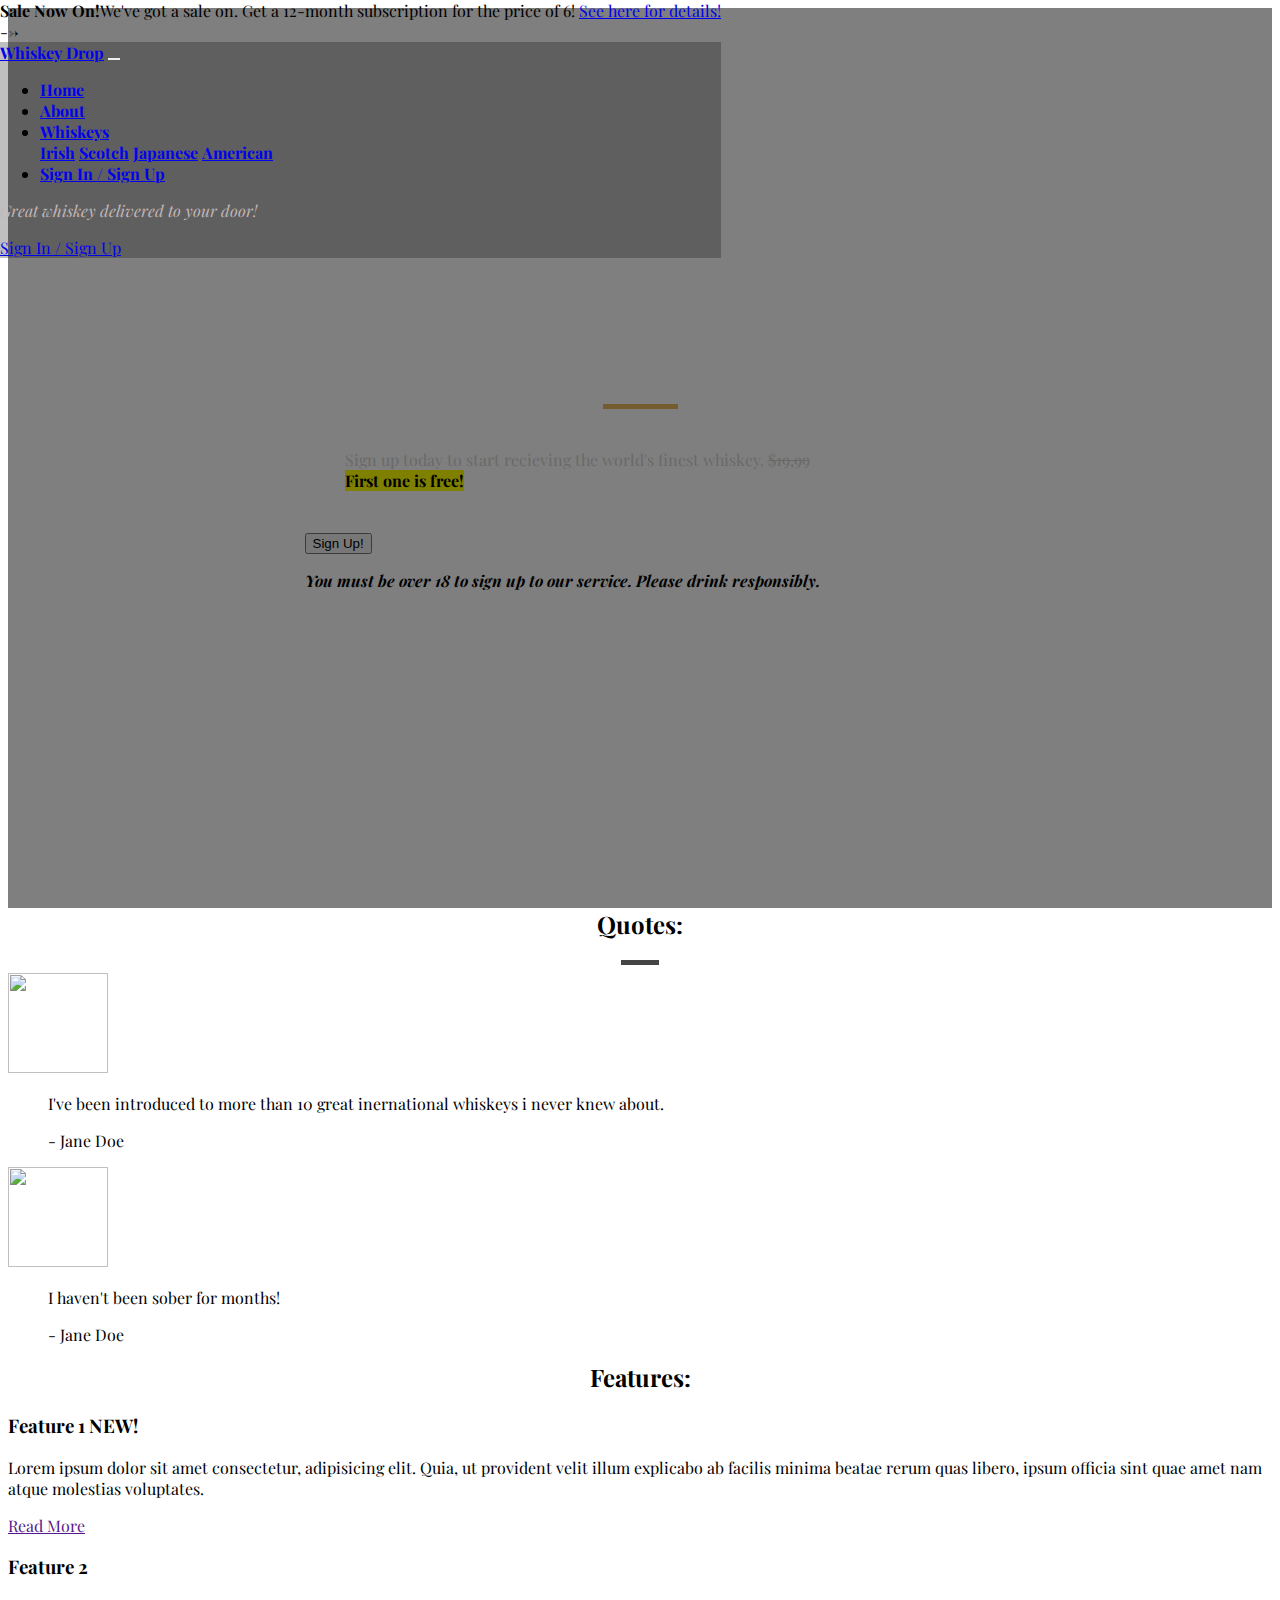
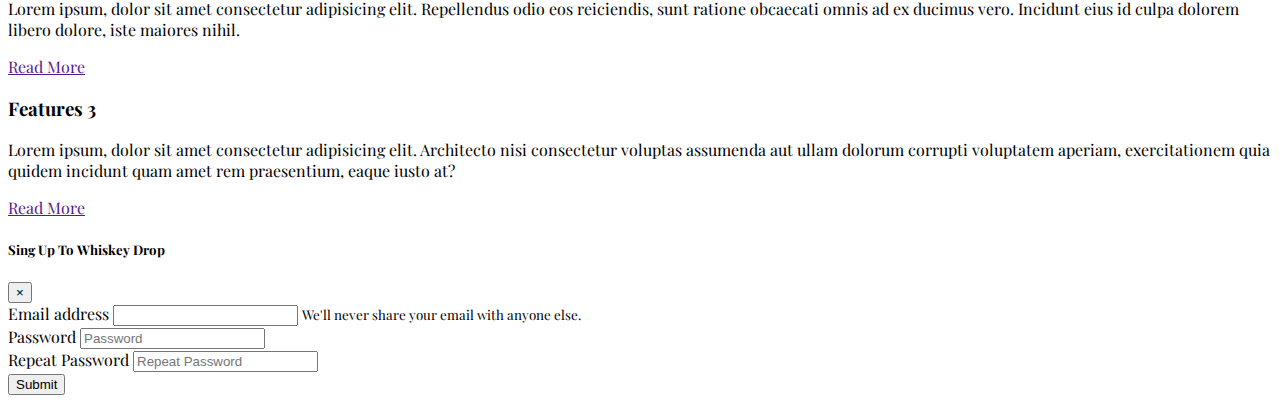
==== TestWebsite/bootstrap4/index.html @ 823022d4 "styled the page headers, callout section and navbar further" ====
<!DOCTYPE html>
<html lang="en">

<head>
	<title>Whiskey Drop I Taste a new whiskey every month</title>
	<meta name="viewport" content="width=device-width, initial-scale=1.0">
	<link rel="stylesheet" href="https://stackpath.bootstrapcdn.com/bootstrap/4.5.0/css/bootstrap.min.css"
		integrity="sha384-9aIt2nRpC12Uk9gS9baDl411NQApFmC26EwAOH8WgZl5MYYxFfc+NcPb1dKGj7Sk" crossorigin="anonymous">
	<script src="https://stackpath.bootstrapcdn.com/bootstrap/4.5.0/js/bootstrap.min.js"
		integrity="sha384-OgVRvuATP1z7JjHLkuOU7Xw704+h835Lr+6QL9UvYjZE3Ipu6Tp75j7Bh/kR0JKI" crossorigin="anonymous">
	</script>
	<link rel="stylesheet" href="https://use.fontawesome.com/releases/v5.14.0/css/all.css"
		integrity="sha384-HzLeBuhoNPvSl5KYnjx0BT+WB0QEEqLprO+NBkkk5gbc67FTaL7XIGa2w1L0Xbgc" crossorigin="anonymous">
	<link href="https://fonts.googleapis.com/css2?family=Playfair+Display:wght@400;700&display=swap" rel="stylesheet">

	<link rel="stylesheet" href="../css/style.css" type="text/css">
</head>

<body>
 <div class="container-fluid navalert-container">
  <div class="container-fluid alert-container">
		<div class="row">
			<div class="col-12">
				<div class="site-wide-alert alert alert-warning">
					<strong>Sale Now On!</strong>We've got a sale on. Get a 12-month subscription for the price of 6! <a
						href="/">See here for details!</a>
				</div>
			</div>
		</div>
	</div> -->
	<nav class="navbar navbar-dark navbar-expand-sm">
		<a href="/" class="navbar-brand">Whiskey Drop</a>

		<button class="navbar-toggler ml-auto" type="button" data-toggle="collapse" data-target="#navbarNavDropdown" aria-controls="navbarNavDropdown" aria-expanded="false" aria-expanded="toggle navigation"> <span class="navbar-toggler-icon"></span></button>
		<div class="collapse navbar-collapse" id="navbarNavDropdown">

			<ul class="navbar-nav mr-auto">
				<li class="active nav-item mr-2"><a href="/" class="nav-link">Home</a></li>
				<li class="nav-item mr-2"><a class="nav-link" href="/about">About</a></li>
				<li class="nav-item dropdown">
					<a class="nav-link dropdown-toggle" href="#" id="navbarDropdownMenuLink" role="button"
						data-toggle="dropdown" aria-haspopup="true" aria-expanded="false">
						Whiskeys</a>
					<div class="dropdown-menu" aria-labelledby="navbarDropdownMenuLink">
						<a class="dropdown-item" href="#">Irish</a>
						<a class="dropdown-item" href="#">Scotch</a>
						<a class="dropdown-item" href="#">Japanese</a>
						<a class="dropdown-item" href="#">American</a>
					</div>
				</li>

				</li>
				<li class="nav-item mr-2 d-block d-sm-none"><a href="/login" class="nav-link">Sign In / Sign Up</a></li>
			</ul>
		</div>
		<div class="d-none d-md-block">
			<p class="navbar-item my-auto mr-2 gw2"><i>Great whiskey delivered to your door!</i></p>
			<a href="/login">Sign In / Sign Up</a>
		</div>
	</nav>
    </div>
    <!-- Callout -->
	  <div class="container-fluid callout-container">
		<div class="opaque-overlay">&nbsp;</div>
        <div class="row">
			<div class="col-12">
				<section class="callout jumbotron text-center">
					<h1 class="jumbotron-header">The finest whiskey delivered to your doorstep.</h1>
                    <hr class="block-divider block-divider--orange">
					<p class="lead">Sign up today to start recieving the world's finest whiskey.
						<s class="d-none d-sm-inline">$19,99</s>
						<span class="d-inline d-sm-none"><br></span>
						<strong><mark>First one is free!</mark></strong></p>
					<button class="btn btn-lg btn-success" data-toggle="modal" data-target="#signUpModal">Sign Up!</button>
					<p class="text-muted">
						<small>You must be over 18 to sign up to our service. Please drink responsibly.</small></p>
				</section>
			</div>
		</div>
         </div>
		<!-- /Callout -->
	

	<!-- Quotes -->
	<div class="container quotes-container">
		<section class="quotes">
			<div class="row">
				<div class="col-12 page-header">
					<h2 class="text-uppercase">Quotes:</h2>
                    <hr class="block-divider block-divider--short">
				</div>
			</div>
			<div class="row">
				<div class="col-12 col-md-6">
					<div class="media">
						<div class="d-none d-sm-block">
							<img src="https://github.com/Code-Institute-Solutions/BootstrappingYourNextBigIdea-BS4/blob/master/03-Components/02-core_components-part-2/images/girl-image.png?raw=true" class="rounded-circle mr-3" height=100 width=100>
						</div>
							<div class="media-body">
								<blockquote class="blockquote">
									<p>I've been introduced to more than 10 great inernational whiskeys i never knew
										about.
									</p>
									<p>- Jane Doe</p>
								</blockquote>
							</div>
						</div>
					</div>
					<div class="col-12 col-md-6">
						<div class="media">
							<div class="d-none d-sm-block">
								<img src="https://github.com/Code-Institute-Solutions/BootstrappingYourNextBigIdea-BS4/blob/master/03-Components/02-core_components-part-2/images/guy-image.png?raw=true" class="rounded-circle mr-3" height=100 width=100>
						</div>
								<div class="media-body">
									<blockquote class="blockquote">
										<p>I haven't been sober for months!</p>
										<p>- Jane Doe</p>
									</blockquote>
								</div>
							</div>
						</div>
					</div>
		</section>
		<!-- /Quotes -->
	</div>

    <div class="container features-container">
	<section class="features">
		<div class="row">
			<div class="col-12 page-header">
				<h2 class="text-uppercase">Features:</h2>
			</div>
		</div>
		<div class="row">
			<div class="col-12 col-md-6 col-lg-4">
				<div class="feature">
					<h3><i class="fas fa-gift d-none d-sm-inline"></i> Feature 1
						<span class="badge badge-success">NEW!</span></h3>
					<p>Lorem ipsum dolor sit amet consectetur, adipisicing elit. Quia, ut provident velit illum
						explicabo ab facilis minima beatae rerum quas libero, ipsum officia sint quae amet nam atque
						molestias voluptates.</p>
					<p><a class="btn btn-sm btn-light" href="">Read More</a></p>
				</div>
			</div>
			<div class="col-12 col-md-6 col-lg-4">
				<div class="feature">
					<h3><i class="fas fa-credit-card d-none d-sm-inline"></i> Feature 2</h3>
					<p>Lorem ipsum, dolor sit amet consectetur adipisicing elit. Repellendus odio eos reiciendis,
						sunt
						ratione obcaecati omnis ad ex ducimus vero. Incidunt eius id culpa dolorem libero dolore,
						iste
						maiores nihil.</p>
					<p><a class="btn btn-sm btn-light" href="">Read More</a></p>
				</div>
			</div>
			<div class="col-12 d-md-none d-lg-block col-lg-4">
				<div class="feature">
					<h3><i class="far fa-times-circle d-none d-sm-inline"></i> Features 3</h3>
					<p>Lorem ipsum, dolor sit amet consectetur adipisicing elit. Architecto nisi consectetur
						voluptas
						assumenda aut ullam dolorum corrupti voluptatem aperiam, exercitationem quia quidem incidunt
						quam amet rem praesentium, eaque iusto at?</p>
					<p><a class="btn btn-sm btn-light" href="">Read More</a></p>
				</div>
			</div>
		</div>
	</section>
    </div>


	<div class="modal" tabindex="-1" role="dialog" id="signUpModal">
		<div class="modal-dialog">
			<div class="modal-content">
				<div class="modal-header">
					<h5 class="modal-title">Sing Up To Whiskey Drop</h5>
					<button type="button" class="close" data-dismiss="modal" aria-label="Close">
          <span aria-hidden="true">&times;</span>
        </button>
				</div>
				<div class="modal-body">
					<form>
						<div class="form-group">
							<label for="exampleInputEmail1">Email address</label>
							<input type="email" class="form-control" id="exampleInputEmail1" aria-describedby="emailHelp">
							<small id="emailHelp" class="form-text text-muted">We'll never share your email with anyone else.</small>
						</div>
						<div class="form-group">
							<label for="password">Password</label>
							<input type="password" class="form-control" id="password" placeholder="Password">
  </div>
							<div class="form-group">
								<label for="repeatPassword">Repeat Password</label>
								<input type="password" class="form-control" id="repeatPassword" placeholder="Repeat Password">
  </div>

								<button type="submit" class="btn btn-success">Submit</button>
					</form>
				</div>

			</div>
		</div>
	</div>
	<script src="https://code.jquery.com/jquery-3.5.1.slim.min.js"
		integrity="sha384-DfXdz2htPH0lsSSs5nCTpuj/zy4C+OGpamoFVy38MVBnE+IbbVYUew+OrCXaRkfj" crossorigin="anonymous">
	</script>
	<script src="https://cdn.jsdelivr.net/npm/popper.js@1.16.0/dist/umd/popper.min.js"
		integrity="sha384-Q6E9RHvbIyZFJoft+2mJbHaEWldlvI9IOYy5n3zV9zzTtmI3UksdQRVvoxMfooAo" crossorigin="anonymous">
	</script>
	<script src="https://stackpath.bootstrapcdn.com/bootstrap/4.5.0/js/bootstrap.min.js"
		integrity="sha384-OgVRvuATP1z7JjHLkuOU7Xw704+h835Lr+6QL9UvYjZE3Ipu6Tp75j7Bh/kR0JKI" crossorigin="anonymous">
	</script>
</body>

</html>
---- TestWebsite/css/style.css ----
body {font-family: 'Playfair Display', serif;}

.alert-conatiner .col-12 {
    padding-left: 0;
    padding-right: 0;
}
.site-wide-alert .col-12 {
    border-radius: 0;
    margin-bottom: 0;
    padding: 5px 15px;
    background-color: #eec802;
    border-color:#eec802;
}

.callout-container {
    height: 100vh; 
  background: url(https://image.shutterstock.com/image-photo/barman-pouring-whiskey-glass-beautiful-600w-1528261268.jpg) no-repeat bottom right fixed; 
  -webkit-background-size: cover;
  -moz-background-size: cover;
  -o-background-size: cover;
  background-size: cover;

  display:flex;
  align-items:center;
  justify-content: center;

  position: relative;
}

.opaque-overlay {
    position:absolute;
    top:0;
    left: 0;
    height: 100%;
    width: 100%;
    background-color: rgba(0, 0, 0, 0.5);

}

.quotes-container {}

.features-container {}

/* page headers */

.page-header {
    margin-top: 0;
    border-bottom: 0;
    text-align: center;
}

.page-header h2 {
    margin-top: 0;
}

/* block dividers */

.block-divider {
    width: 75px;
    height: 5px;
    border: 0;
    background-color: #444;
}

.block-divider--orange {
    background-color: rgb(235, 185, 92);
}

.block-divider--short {
    width: 37.5px;
}

/* navbar */

.navalert-container {
    position: absolute;
    top: 0;
    left: 0;
    padding-left: 0;
    padding-right: 0;
    z-index: 1;
}

.navbar {
    margin-bottom: 0;
    border: 0;
    width: 100%;
    background-color: rgba(0, 0, 0, 0.25);
}

.gw2 {
    color:rgb(195, 184, 184);
}

.navbar .navbar-toggler {
    border: 0;
}

.navbar-brand {
    font-weight: bold;
}

.navbar .navbar-nav a {
    font-weight: bold;
}

/*jumbotron*/

.jumbotron { 
    background-color: transparent;
}

.jumbotron-header {
    color: white;
    font-weight: bold;
    margin-bottom: 30px;
}

.jumbotron .lead {
    margin: 40px;
    color: lightgrey;}

.jumbotron small {
    font-size: 100%;
    font-weight: bold;
    font-style: italic;
    color: rgbrgb(rgb(184, 190, 195)
}

/* butons */

.btn--cta {
    font-weight: bold;
    border-radius: 23px;
    width:160px;
}

.btn--red {
    color: white;
    background-color: #f05f40;
    border-color: #f05f40;
}
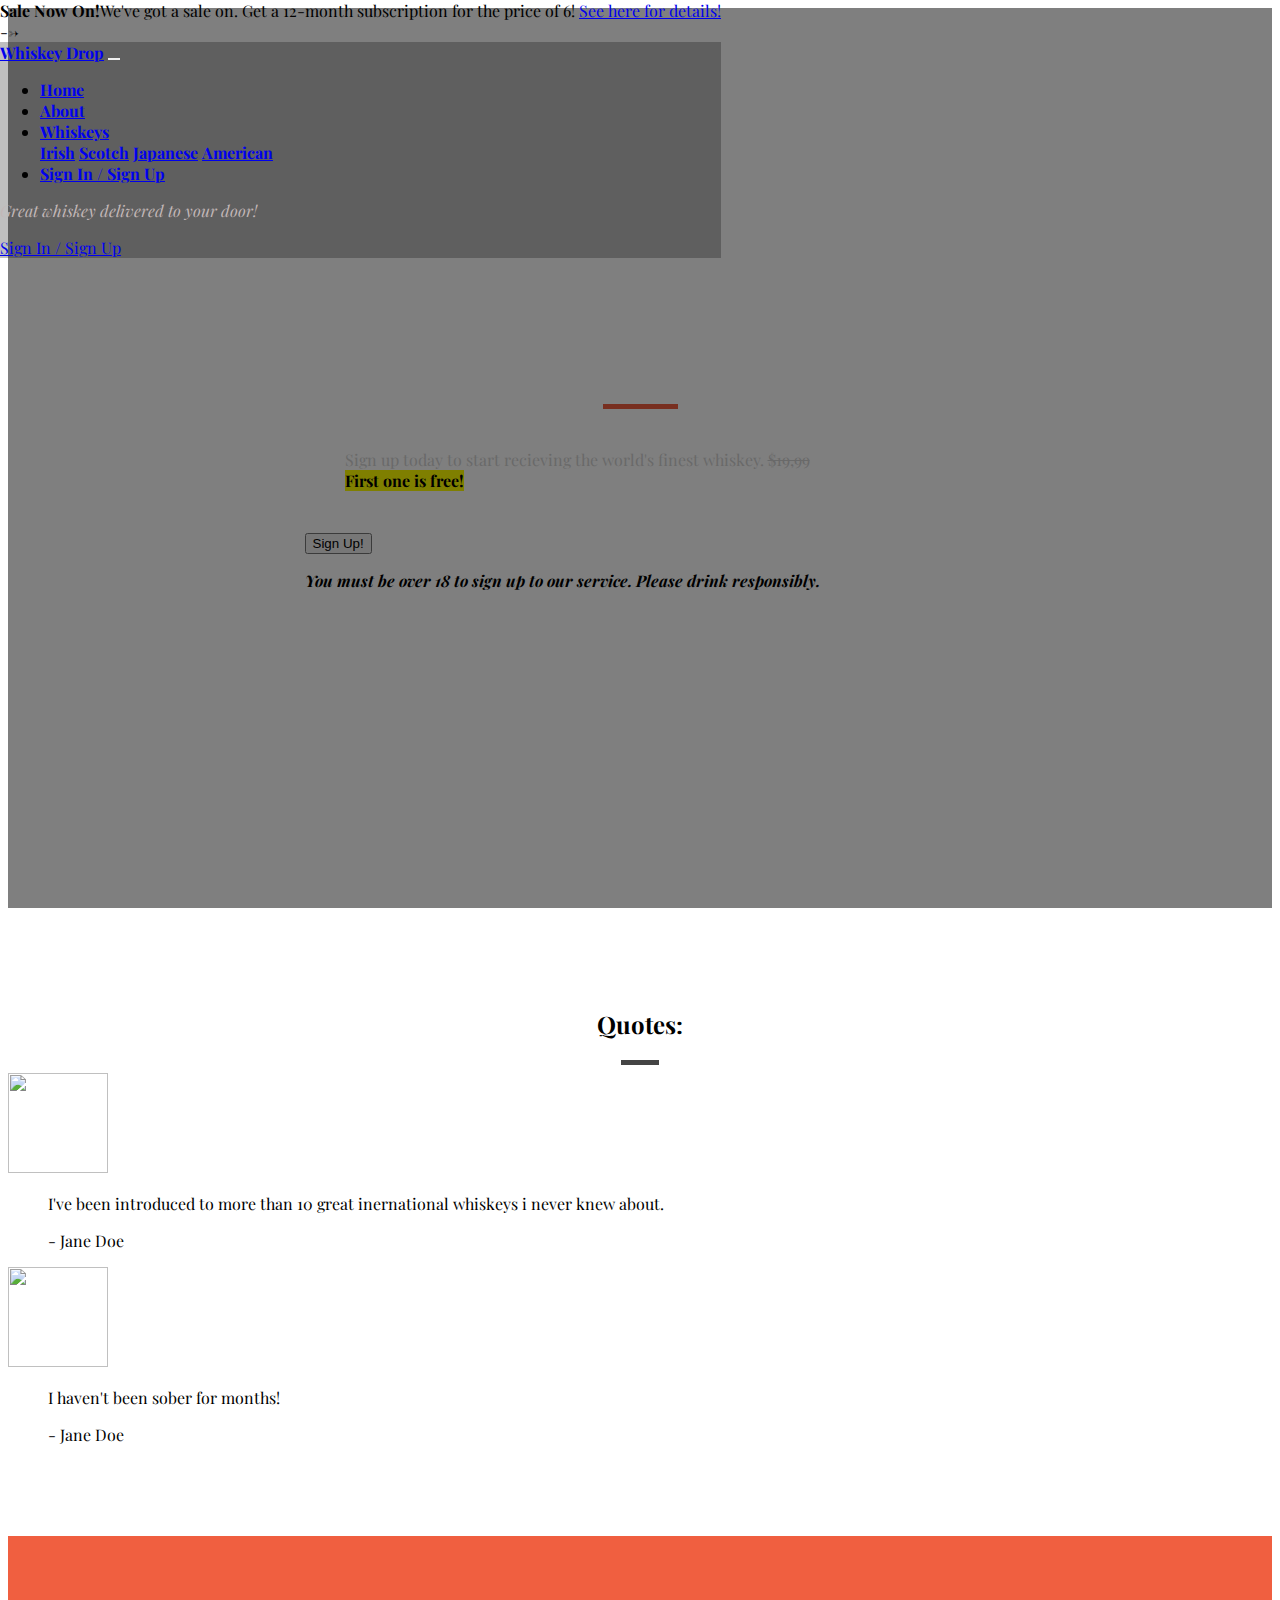
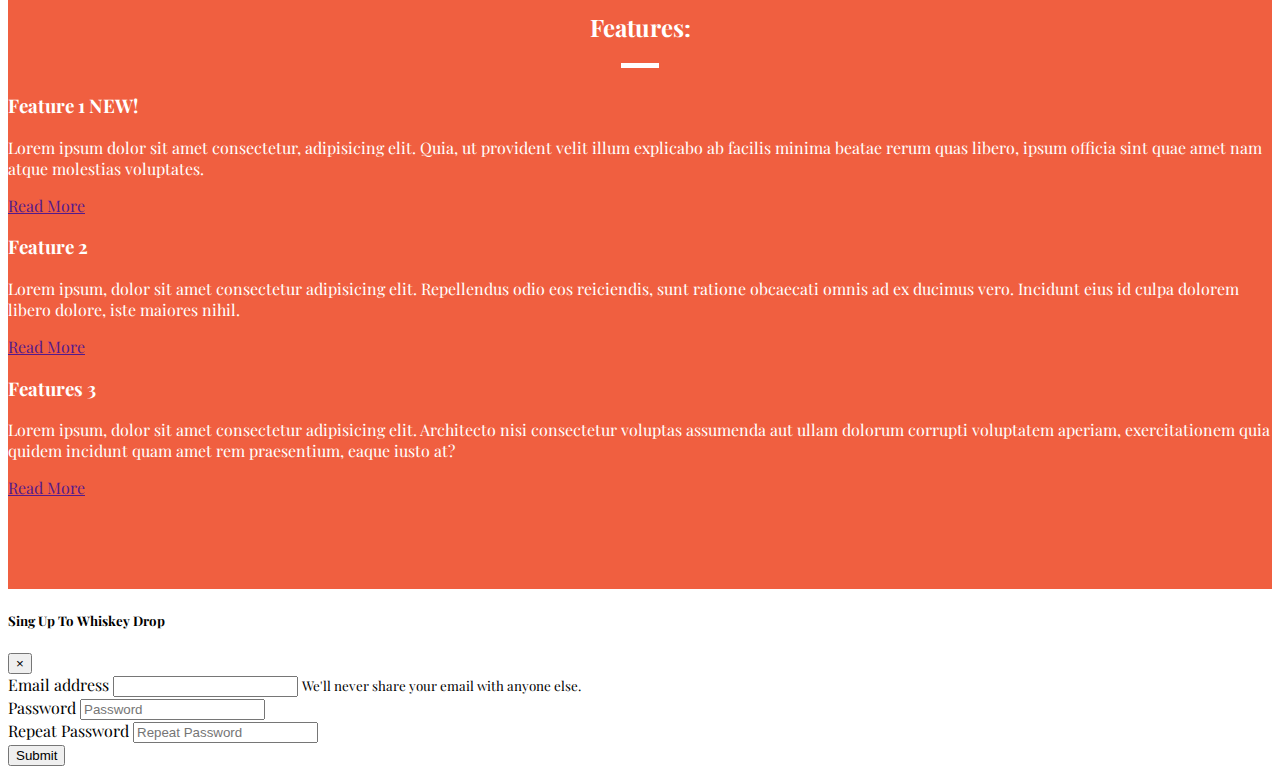
==== commit 76da846f: "updated the quotes and features sections backgrounds along with sapcing and alignment." ====
--- a/TestWebsite/bootstrap4/index.html
+++ b/TestWebsite/bootstrap4/index.html
@@ -82,7 +82,8 @@
 	
 
 	<!-- Quotes -->
-	<div class="container quotes-container">
+    <div class="container-wrapper">
+	<div class="container quotes-container content-container">
 		<section class="quotes">
 			<div class="row">
 				<div class="col-12 page-header">
@@ -120,15 +121,19 @@
 							</div>
 						</div>
 					</div>
+                
 		</section>
 		<!-- /Quotes -->
 	</div>
-
-    <div class="container features-container">
+    </div>
+    <!-- features -->
+    <div class="container-wrapper container-wrapper--red">
+    <div class="container features-container content-container">
 	<section class="features">
 		<div class="row">
 			<div class="col-12 page-header">
 				<h2 class="text-uppercase">Features:</h2>
+                <hr class="block-divider block-divider--short block-divider--white">
 			</div>
 		</div>
 		<div class="row">
@@ -166,6 +171,7 @@
 		</div>
 	</section>
     </div>
+    </div>
 
 
 	<div class="modal" tabindex="-1" role="dialog" id="signUpModal">
--- a/TestWebsite/css/style.css
+++ b/TestWebsite/css/style.css
@@ -1,4 +1,13 @@
 body {font-family: 'Playfair Display', serif;}
+
+.container-wrapper {
+
+}
+
+.container-wrapper--red {
+    background-color: #f05f40 ;
+    color: white;
+}
 
 .alert-conatiner .col-12 {
     padding-left: 0;
@@ -53,6 +62,14 @@
     margin-top: 0;
 }
 
+.quotes .page-header {
+    margin-top: 25px
+}
+
+.features .page-header {
+    margin-bottom: 25px;
+}
+
 /* block dividers */
 
 .block-divider {
@@ -63,11 +80,22 @@
 }
 
 .block-divider--orange {
-    background-color: rgb(235, 185, 92);
+    background-color: #f05f40;
+}
+
+.block-divider--white {
+    background-color: white;
 }
 
 .block-divider--short {
     width: 37.5px;
+}
+
+/* content container*/
+
+.content-container {
+    padding-top: 75px;
+    padding-bottom: 75px;
 }
 
 /* navbar */
@@ -139,4 +167,25 @@
     color: white;
     background-color: #f05f40;
     border-color: #f05f40;
+}
+
+.feature {
+    text-align: center;
+    margin-bottom: 40px;
+}
+
+.feature i {
+    margin-bottom: 20px;
+    font-size: 45px;
+    line-height: 45px;
+}
+
+.feature .btn{
+    background-color: white;
+    border-color: white;
+    border-radius: 15px;
+    min-width:100px;
+    font-weight: bold;
+    margin-top: 10px;
+    color:#f05f40;
 }